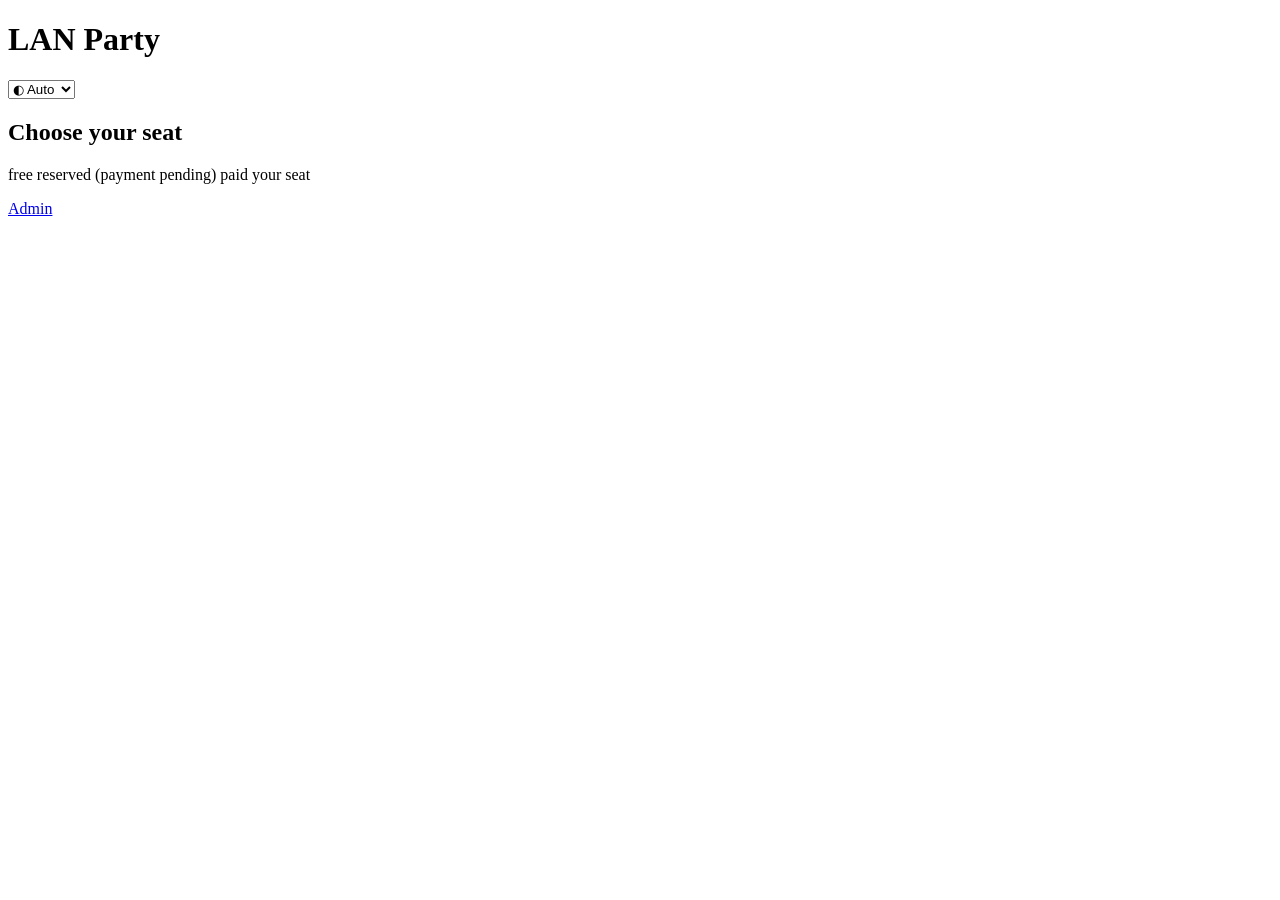
==== lanparty/static/index.html @ b0bd78a7 "Add mobile layout, theme switcher and paid seat self-service - Mobile: seat map fits and crops on ph" ====
<!doctype html>
<html lang="en">
<head>
  <meta charset="utf-8">
  <meta name="viewport" content="width=device-width, initial-scale=1">
  <title>LAN Party – Seat Registration</title>
  <meta name="color-scheme" content="dark light">
  <link rel="stylesheet" href="/static/style.css">
  <script src="/static/theme.js"></script>
  <script src="/static/common.js" defer></script>
  <script src="/static/app.js" defer></script>
</head>
<body>
  <header class="hero">
    <div class="wrap">
      <div class="header-row">
        <h1 id="event-name">LAN Party</h1>
        <label class="theme-switch">
          <select id="theme-select" aria-label="Colour theme">
            <option value="auto">◐ Auto</option>
            <option value="light">☀ Light</option>
            <option value="dark">☾ Dark</option>
          </select>
        </label>
      </div>
      <ul class="facts" id="event-facts"></ul>
    </div>
  </header>

  <main class="wrap">
    <section class="card" id="about" hidden>
      <h2>About the event</h2>
      <p id="event-description" class="prewrap"></p>
    </section>

    <section class="card" id="closed-card" hidden>
      <h2>Registration hasn't opened yet</h2>
      <p class="muted">Check back later. You'll get the event code with your invitation.</p>
    </section>

    <section class="card" id="code-card" hidden>
      <h2>Enter the event code</h2>
      <p class="muted">
        You got the event code with your invitation. It shows who sits where, so you can sit
        next to your friends, and you need it to register.
      </p>
      <form id="code-form" class="form-row">
        <label>Event code
          <input name="code" class="code-input" required minlength="4" maxlength="6" pattern="[A-Za-z0-9]{4,6}"
                 autocomplete="off" autocapitalize="characters" spellcheck="false"></label>
        <button type="submit" class="primary">Unlock</button>
      </form>
      <p id="code-msg" class="message"></p>
    </section>

    <section class="card" id="register-card" hidden>
      <h2>Register</h2>
      <p class="muted">Register with your name and email, then pick a seat below.</p>
      <form id="register-form" class="form-row">
        <label>Name <input name="name" required minlength="2" maxlength="60" autocomplete="nickname"></label>
        <label>Email <input name="email" type="email" required maxlength="200" autocomplete="email"></label>
        <button type="submit" class="primary">Register</button>
      </form>
      <p id="register-msg" class="message"></p>
    </section>

    <section class="card" id="me-card" hidden>
      <h2>Your registration</h2>
      <div id="me-details"></div>
      <div class="login-link-box">
        <p class="muted small">
          Want to check your seat on another device (or keep a way back in)?
          Create a one-time login link – it works once and stays valid for <span id="login-link-validity">7 days</span>.
        </p>
        <button type="button" id="create-login-link">Create login link</button>
        <div id="login-link-result" hidden>
          <div class="copy-row">
            <input id="login-link" readonly aria-label="One-time login link">
            <button type="button" id="copy-login-link">Copy</button>
          </div>
          <p class="muted small" id="login-link-expiry"></p>
        </div>
      </div>
      <p id="me-msg" class="message"></p>
    </section>

    <section class="card">
      <h2 id="seat-heading">Choose your seat</h2>
      <div class="legend">
        <span><i class="seat-dot free"></i>free</span>
        <span><i class="seat-dot reserved"></i>reserved (payment pending)</span>
        <span><i class="seat-dot paid"></i>paid</span>
        <span><i class="seat-dot mine"></i>your seat</span>
      </div>
      <p id="names-hint" class="muted small" hidden></p>
      <p id="map-hint" class="muted small" hidden>↔ Swipe sideways to see the whole plan.</p>
      <div id="seat-map" class="seat-map" aria-label="Seat map"></div>
      <p id="seat-msg" class="message"></p>
      <p class="muted small" id="seat-stats"></p>
    </section>
  </main>

  <footer class="wrap muted small"><a href="/admin">Admin</a></footer>

  <dialog id="pay-dialog">
    <form method="dialog">
      <h2>Seat <span id="pay-seat"></span> reserved!</h2>
      <p>To confirm your seat, please send</p>
      <p class="big" id="pay-amount"></p>
      <p>via PayPal (friends &amp; family) to</p>
      <p class="big mono" id="pay-address"></p>
      <p class="muted">Payment reference:</p>
      <p class="mono" id="pay-ref"></p>
      <p class="small" id="pay-deadline"></p>
      <p class="muted small">An admin will mark your seat as paid once the money arrives.</p>
      <div class="actions">
        <button type="button" id="copy-address">Copy address</button>
        <button value="ok" class="primary">OK</button>
      </div>
    </form>
  </dialog>
</body>
</html>
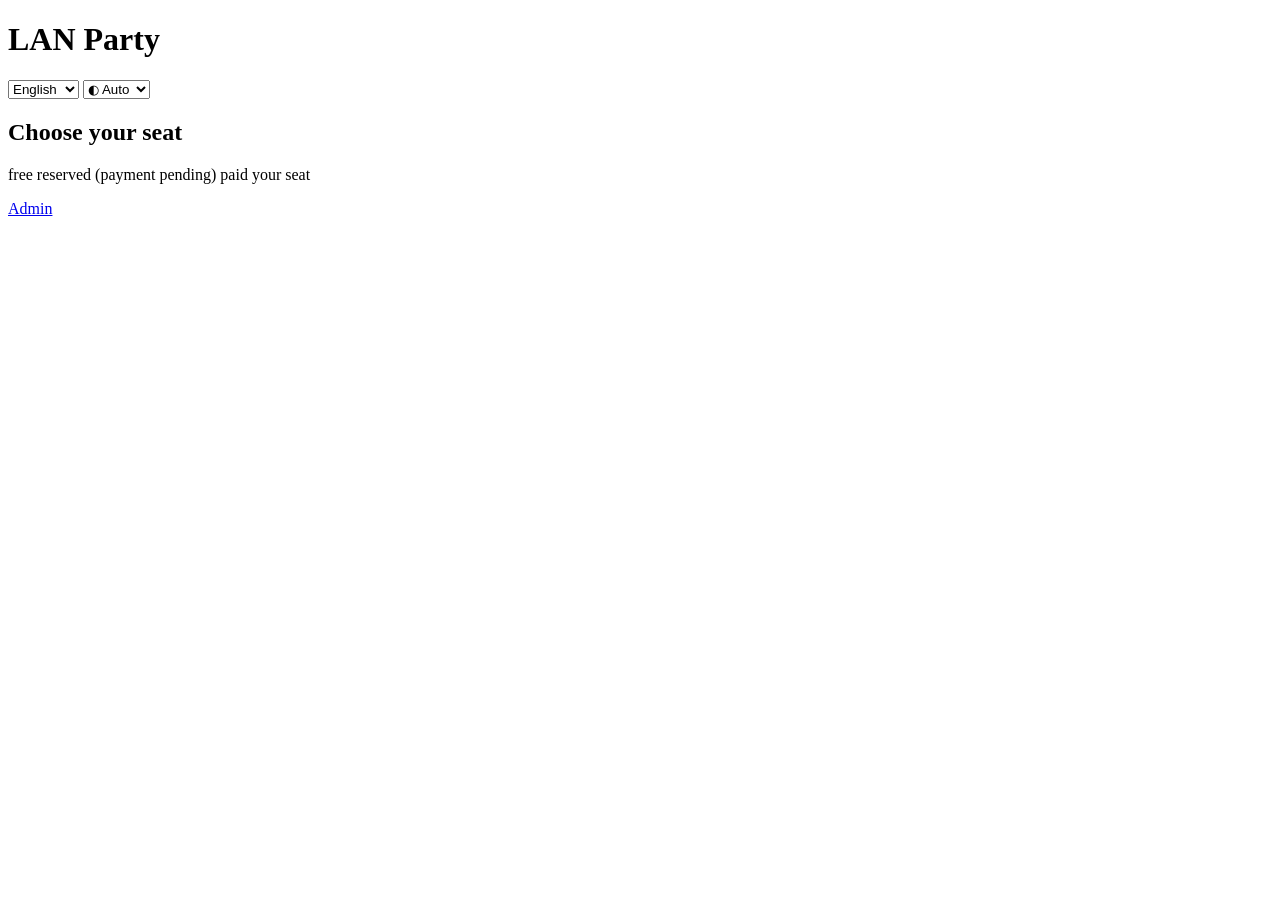
==== commit a69410a9: "Add English and German translations for both pages and API messages - static/i18n.js: t()/tNodes() w" ====
--- a/lanparty/static/index.html
+++ b/lanparty/static/index.html
@@ -6,7 +6,12 @@
   <title>LAN Party – Seat Registration</title>
   <meta name="color-scheme" content="dark light">
   <link rel="stylesheet" href="/static/style.css">
+  <!-- the active event's theme (see THEMES.md); theme.js swaps it for /?theme=<id> previews -->
+  <link rel="stylesheet" href="/theme.css" id="event-theme">
   <script src="/static/theme.js"></script>
+  <script src="/static/i18n.js"></script>
+  <script src="/static/locales/en-US.js"></script>
+  <script src="/static/locales/de-DE.js"></script>
   <script src="/static/common.js" defer></script>
   <script src="/static/app.js" defer></script>
 </head>
@@ -15,13 +20,17 @@
     <div class="wrap">
       <div class="header-row">
         <h1 id="event-name">LAN Party</h1>
-        <label class="theme-switch">
-          <select id="theme-select" aria-label="Colour theme">
-            <option value="auto">◐ Auto</option>
-            <option value="light">☀ Light</option>
-            <option value="dark">☾ Dark</option>
+        <div class="header-switches">
+          <select id="lang-select" aria-label="Language" data-i18n-attr="aria-label:common.language">
+            <option value="en-US">English</option>
+            <option value="de-DE">Deutsch</option>
           </select>
-        </label>
+          <select id="mode-select" aria-label="Colour mode" data-i18n-attr="aria-label:common.mode">
+            <option value="auto" data-i18n="common.mode.auto">◐ Auto</option>
+            <option value="light" data-i18n="common.mode.light">☀ Light</option>
+            <option value="dark" data-i18n="common.mode.dark">☾ Dark</option>
+          </select>
+        </div>
       </div>
       <ul class="facts" id="event-facts"></ul>
     </div>
@@ -29,54 +38,58 @@
 
   <main class="wrap">
     <section class="card" id="about" hidden>
-      <h2>About the event</h2>
+      <h2 data-i18n="pub.about.title">About the event</h2>
       <p id="event-description" class="prewrap"></p>
     </section>
 
+    <section class="card" id="no-event-card" hidden>
+      <h2 data-i18n="pub.noEvent.title">No event open right now</h2>
+      <p class="muted" id="no-event-text"></p>
+    </section>
+
     <section class="card" id="closed-card" hidden>
-      <h2>Registration hasn't opened yet</h2>
-      <p class="muted">Check back later. You'll get the event code with your invitation.</p>
+      <h2 data-i18n="pub.closed.title">Registration hasn't opened yet</h2>
+      <p class="muted" data-i18n="pub.closed.text">Check back later. You'll get the event code with your invitation.</p>
     </section>
 
     <section class="card" id="code-card" hidden>
-      <h2>Enter the event code</h2>
-      <p class="muted">
+      <h2 data-i18n="pub.code.title">Enter the event code</h2>
+      <p class="muted" data-i18n="pub.code.text">
         You got the event code with your invitation. It shows who sits where, so you can sit
         next to your friends, and you need it to register.
       </p>
       <form id="code-form" class="form-row">
-        <label>Event code
+        <label><span data-i18n="pub.code.label">Event code</span>
           <input name="code" class="code-input" required minlength="4" maxlength="6" pattern="[A-Za-z0-9]{4,6}"
                  autocomplete="off" autocapitalize="characters" spellcheck="false"></label>
-        <button type="submit" class="primary">Unlock</button>
+        <button type="submit" class="primary" data-i18n="pub.code.unlock">Unlock</button>
       </form>
       <p id="code-msg" class="message"></p>
     </section>
 
     <section class="card" id="register-card" hidden>
-      <h2>Register</h2>
-      <p class="muted">Register with your name and email, then pick a seat below.</p>
+      <h2 data-i18n="pub.register.title">Register</h2>
+      <p class="muted" data-i18n="pub.register.text">Register with your name and email, then pick a seat below.</p>
       <form id="register-form" class="form-row">
-        <label>Name <input name="name" required minlength="2" maxlength="60" autocomplete="nickname"></label>
-        <label>Email <input name="email" type="email" required maxlength="200" autocomplete="email"></label>
-        <button type="submit" class="primary">Register</button>
+        <label><span data-i18n="pub.register.name">Name</span>
+          <input name="name" required minlength="2" maxlength="60" autocomplete="nickname"></label>
+        <label><span data-i18n="pub.register.email">Email</span>
+          <input name="email" type="email" required maxlength="200" autocomplete="email"></label>
+        <button type="submit" class="primary" data-i18n="pub.register.submit">Register</button>
       </form>
       <p id="register-msg" class="message"></p>
     </section>
 
     <section class="card" id="me-card" hidden>
-      <h2>Your registration</h2>
+      <h2 data-i18n="pub.me.title">Your registration</h2>
       <div id="me-details"></div>
       <div class="login-link-box">
-        <p class="muted small">
-          Want to check your seat on another device (or keep a way back in)?
-          Create a one-time login link – it works once and stays valid for <span id="login-link-validity">7 days</span>.
-        </p>
-        <button type="button" id="create-login-link">Create login link</button>
+        <p class="muted small" id="login-link-intro"></p>
+        <button type="button" id="create-login-link" data-i18n="pub.loginLink.create">Create login link</button>
         <div id="login-link-result" hidden>
           <div class="copy-row">
-            <input id="login-link" readonly aria-label="One-time login link">
-            <button type="button" id="copy-login-link">Copy</button>
+            <input id="login-link" readonly aria-label="One-time login link" data-i18n-attr="aria-label:pub.loginLink.label">
+            <button type="button" id="copy-login-link" data-i18n="common.copy">Copy</button>
           </div>
           <p class="muted small" id="login-link-expiry"></p>
         </div>
@@ -84,38 +97,43 @@
       <p id="me-msg" class="message"></p>
     </section>
 
-    <section class="card">
-      <h2 id="seat-heading">Choose your seat</h2>
+    <section class="card" id="seat-card">
+      <h2 id="seat-heading" data-i18n="pub.seats.title">Choose your seat</h2>
       <div class="legend">
-        <span><i class="seat-dot free"></i>free</span>
-        <span><i class="seat-dot reserved"></i>reserved (payment pending)</span>
-        <span><i class="seat-dot paid"></i>paid</span>
-        <span><i class="seat-dot mine"></i>your seat</span>
+        <span><i class="seat-dot free"></i><span data-i18n="pub.seats.legendFree">free</span></span>
+        <span><i class="seat-dot reserved"></i><span data-i18n="pub.seats.legendReserved">reserved (payment pending)</span></span>
+        <span><i class="seat-dot paid"></i><span data-i18n="pub.seats.legendPaid">paid</span></span>
+        <span><i class="seat-dot mine"></i><span data-i18n="pub.seats.legendMine">your seat</span></span>
       </div>
       <p id="names-hint" class="muted small" hidden></p>
-      <p id="map-hint" class="muted small" hidden>↔ Swipe sideways to see the whole plan.</p>
-      <div id="seat-map" class="seat-map" aria-label="Seat map"></div>
+      <p id="map-hint" class="muted small" hidden data-i18n="pub.seats.swipe">↔ Swipe sideways to see the whole plan.</p>
+      <div id="seat-map" class="seat-map" aria-label="Seat map" data-i18n-attr="aria-label:pub.seats.mapLabel"></div>
       <p id="seat-msg" class="message"></p>
       <p class="muted small" id="seat-stats"></p>
     </section>
+
+    <section class="card" id="upcoming-card" hidden>
+      <h2 data-i18n="pub.upcoming.title">Upcoming events</h2>
+      <ul class="upcoming" id="upcoming-list"></ul>
+    </section>
   </main>
 
-  <footer class="wrap muted small"><a href="/admin">Admin</a></footer>
+  <footer class="wrap muted small"><a href="/admin" data-i18n="pub.footer.admin">Admin</a></footer>
 
   <dialog id="pay-dialog">
     <form method="dialog">
-      <h2>Seat <span id="pay-seat"></span> reserved!</h2>
-      <p>To confirm your seat, please send</p>
+      <h2 id="pay-title"></h2>
+      <p data-i18n="pub.pay.send">To confirm your seat, please send</p>
       <p class="big" id="pay-amount"></p>
-      <p>via PayPal (friends &amp; family) to</p>
+      <p data-i18n="pub.pay.via">via PayPal (friends &amp; family) to</p>
       <p class="big mono" id="pay-address"></p>
-      <p class="muted">Payment reference:</p>
+      <p class="muted" data-i18n="pub.pay.reference">Payment reference:</p>
       <p class="mono" id="pay-ref"></p>
       <p class="small" id="pay-deadline"></p>
-      <p class="muted small">An admin will mark your seat as paid once the money arrives.</p>
+      <p class="muted small" data-i18n="pub.pay.confirmNote">An admin will mark your seat as paid once the money arrives.</p>
       <div class="actions">
-        <button type="button" id="copy-address">Copy address</button>
-        <button value="ok" class="primary">OK</button>
+        <button type="button" id="copy-address" data-i18n="pub.pay.copyAddress">Copy address</button>
+        <button value="ok" class="primary" data-i18n="common.ok">OK</button>
       </div>
     </form>
   </dialog>
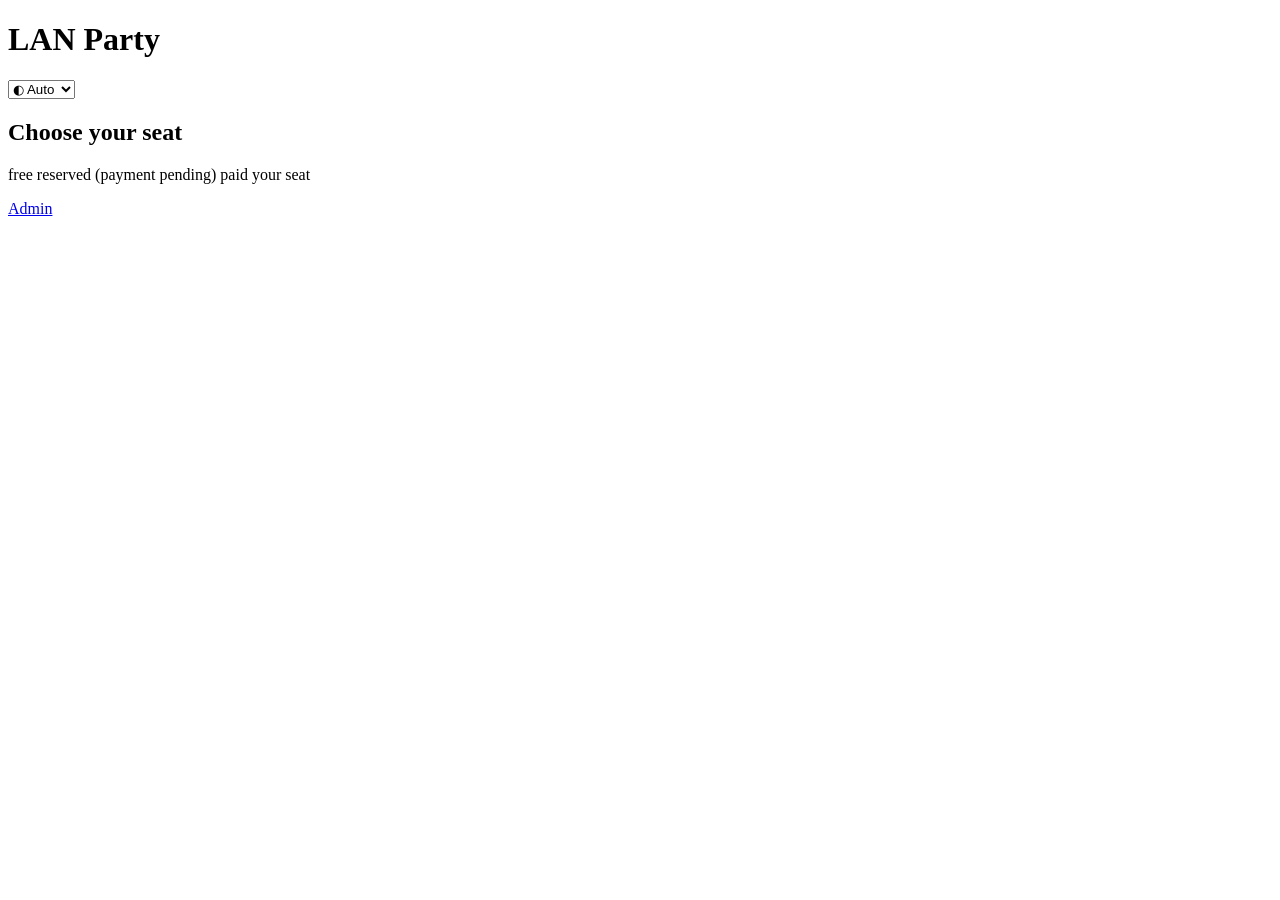
==== commit b375faf4: "Merge pull request #2 from its-Marvin/feature/mobile-theme-self-service Mobile layout, theme switche" ====
--- a/lanparty/static/index.html
+++ b/lanparty/static/index.html
@@ -6,12 +6,7 @@
   <title>LAN Party – Seat Registration</title>
   <meta name="color-scheme" content="dark light">
   <link rel="stylesheet" href="/static/style.css">
-  <!-- the active event's theme (see THEMES.md); theme.js swaps it for /?theme=<id> previews -->
-  <link rel="stylesheet" href="/theme.css" id="event-theme">
   <script src="/static/theme.js"></script>
-  <script src="/static/i18n.js"></script>
-  <script src="/static/locales/en-US.js"></script>
-  <script src="/static/locales/de-DE.js"></script>
   <script src="/static/common.js" defer></script>
   <script src="/static/app.js" defer></script>
 </head>
@@ -20,17 +15,13 @@
     <div class="wrap">
       <div class="header-row">
         <h1 id="event-name">LAN Party</h1>
-        <div class="header-switches">
-          <select id="lang-select" aria-label="Language" data-i18n-attr="aria-label:common.language">
-            <option value="en-US">English</option>
-            <option value="de-DE">Deutsch</option>
+        <label class="theme-switch">
+          <select id="theme-select" aria-label="Colour theme">
+            <option value="auto">◐ Auto</option>
+            <option value="light">☀ Light</option>
+            <option value="dark">☾ Dark</option>
           </select>
-          <select id="mode-select" aria-label="Colour mode" data-i18n-attr="aria-label:common.mode">
-            <option value="auto" data-i18n="common.mode.auto">◐ Auto</option>
-            <option value="light" data-i18n="common.mode.light">☀ Light</option>
-            <option value="dark" data-i18n="common.mode.dark">☾ Dark</option>
-          </select>
-        </div>
+        </label>
       </div>
       <ul class="facts" id="event-facts"></ul>
     </div>
@@ -38,58 +29,54 @@
 
   <main class="wrap">
     <section class="card" id="about" hidden>
-      <h2 data-i18n="pub.about.title">About the event</h2>
+      <h2>About the event</h2>
       <p id="event-description" class="prewrap"></p>
     </section>
 
-    <section class="card" id="no-event-card" hidden>
-      <h2 data-i18n="pub.noEvent.title">No event open right now</h2>
-      <p class="muted" id="no-event-text"></p>
-    </section>
-
     <section class="card" id="closed-card" hidden>
-      <h2 data-i18n="pub.closed.title">Registration hasn't opened yet</h2>
-      <p class="muted" data-i18n="pub.closed.text">Check back later. You'll get the event code with your invitation.</p>
+      <h2>Registration hasn't opened yet</h2>
+      <p class="muted">Check back later. You'll get the event code with your invitation.</p>
     </section>
 
     <section class="card" id="code-card" hidden>
-      <h2 data-i18n="pub.code.title">Enter the event code</h2>
-      <p class="muted" data-i18n="pub.code.text">
+      <h2>Enter the event code</h2>
+      <p class="muted">
         You got the event code with your invitation. It shows who sits where, so you can sit
         next to your friends, and you need it to register.
       </p>
       <form id="code-form" class="form-row">
-        <label><span data-i18n="pub.code.label">Event code</span>
+        <label>Event code
           <input name="code" class="code-input" required minlength="4" maxlength="6" pattern="[A-Za-z0-9]{4,6}"
                  autocomplete="off" autocapitalize="characters" spellcheck="false"></label>
-        <button type="submit" class="primary" data-i18n="pub.code.unlock">Unlock</button>
+        <button type="submit" class="primary">Unlock</button>
       </form>
       <p id="code-msg" class="message"></p>
     </section>
 
     <section class="card" id="register-card" hidden>
-      <h2 data-i18n="pub.register.title">Register</h2>
-      <p class="muted" data-i18n="pub.register.text">Register with your name and email, then pick a seat below.</p>
+      <h2>Register</h2>
+      <p class="muted">Register with your name and email, then pick a seat below.</p>
       <form id="register-form" class="form-row">
-        <label><span data-i18n="pub.register.name">Name</span>
-          <input name="name" required minlength="2" maxlength="60" autocomplete="nickname"></label>
-        <label><span data-i18n="pub.register.email">Email</span>
-          <input name="email" type="email" required maxlength="200" autocomplete="email"></label>
-        <button type="submit" class="primary" data-i18n="pub.register.submit">Register</button>
+        <label>Name <input name="name" required minlength="2" maxlength="60" autocomplete="nickname"></label>
+        <label>Email <input name="email" type="email" required maxlength="200" autocomplete="email"></label>
+        <button type="submit" class="primary">Register</button>
       </form>
       <p id="register-msg" class="message"></p>
     </section>
 
     <section class="card" id="me-card" hidden>
-      <h2 data-i18n="pub.me.title">Your registration</h2>
+      <h2>Your registration</h2>
       <div id="me-details"></div>
       <div class="login-link-box">
-        <p class="muted small" id="login-link-intro"></p>
-        <button type="button" id="create-login-link" data-i18n="pub.loginLink.create">Create login link</button>
+        <p class="muted small">
+          Want to check your seat on another device (or keep a way back in)?
+          Create a one-time login link – it works once and stays valid for <span id="login-link-validity">7 days</span>.
+        </p>
+        <button type="button" id="create-login-link">Create login link</button>
         <div id="login-link-result" hidden>
           <div class="copy-row">
-            <input id="login-link" readonly aria-label="One-time login link" data-i18n-attr="aria-label:pub.loginLink.label">
-            <button type="button" id="copy-login-link" data-i18n="common.copy">Copy</button>
+            <input id="login-link" readonly aria-label="One-time login link">
+            <button type="button" id="copy-login-link">Copy</button>
           </div>
           <p class="muted small" id="login-link-expiry"></p>
         </div>
@@ -97,43 +84,38 @@
       <p id="me-msg" class="message"></p>
     </section>
 
-    <section class="card" id="seat-card">
-      <h2 id="seat-heading" data-i18n="pub.seats.title">Choose your seat</h2>
+    <section class="card">
+      <h2 id="seat-heading">Choose your seat</h2>
       <div class="legend">
-        <span><i class="seat-dot free"></i><span data-i18n="pub.seats.legendFree">free</span></span>
-        <span><i class="seat-dot reserved"></i><span data-i18n="pub.seats.legendReserved">reserved (payment pending)</span></span>
-        <span><i class="seat-dot paid"></i><span data-i18n="pub.seats.legendPaid">paid</span></span>
-        <span><i class="seat-dot mine"></i><span data-i18n="pub.seats.legendMine">your seat</span></span>
+        <span><i class="seat-dot free"></i>free</span>
+        <span><i class="seat-dot reserved"></i>reserved (payment pending)</span>
+        <span><i class="seat-dot paid"></i>paid</span>
+        <span><i class="seat-dot mine"></i>your seat</span>
       </div>
       <p id="names-hint" class="muted small" hidden></p>
-      <p id="map-hint" class="muted small" hidden data-i18n="pub.seats.swipe">↔ Swipe sideways to see the whole plan.</p>
-      <div id="seat-map" class="seat-map" aria-label="Seat map" data-i18n-attr="aria-label:pub.seats.mapLabel"></div>
+      <p id="map-hint" class="muted small" hidden>↔ Swipe sideways to see the whole plan.</p>
+      <div id="seat-map" class="seat-map" aria-label="Seat map"></div>
       <p id="seat-msg" class="message"></p>
       <p class="muted small" id="seat-stats"></p>
     </section>
-
-    <section class="card" id="upcoming-card" hidden>
-      <h2 data-i18n="pub.upcoming.title">Upcoming events</h2>
-      <ul class="upcoming" id="upcoming-list"></ul>
-    </section>
   </main>
 
-  <footer class="wrap muted small"><a href="/admin" data-i18n="pub.footer.admin">Admin</a></footer>
+  <footer class="wrap muted small"><a href="/admin">Admin</a></footer>
 
   <dialog id="pay-dialog">
     <form method="dialog">
-      <h2 id="pay-title"></h2>
-      <p data-i18n="pub.pay.send">To confirm your seat, please send</p>
+      <h2>Seat <span id="pay-seat"></span> reserved!</h2>
+      <p>To confirm your seat, please send</p>
       <p class="big" id="pay-amount"></p>
-      <p data-i18n="pub.pay.via">via PayPal (friends &amp; family) to</p>
+      <p>via PayPal (friends &amp; family) to</p>
       <p class="big mono" id="pay-address"></p>
-      <p class="muted" data-i18n="pub.pay.reference">Payment reference:</p>
+      <p class="muted">Payment reference:</p>
       <p class="mono" id="pay-ref"></p>
       <p class="small" id="pay-deadline"></p>
-      <p class="muted small" data-i18n="pub.pay.confirmNote">An admin will mark your seat as paid once the money arrives.</p>
+      <p class="muted small">An admin will mark your seat as paid once the money arrives.</p>
       <div class="actions">
-        <button type="button" id="copy-address" data-i18n="pub.pay.copyAddress">Copy address</button>
-        <button value="ok" class="primary" data-i18n="common.ok">OK</button>
+        <button type="button" id="copy-address">Copy address</button>
+        <button value="ok" class="primary">OK</button>
       </div>
     </form>
   </dialog>
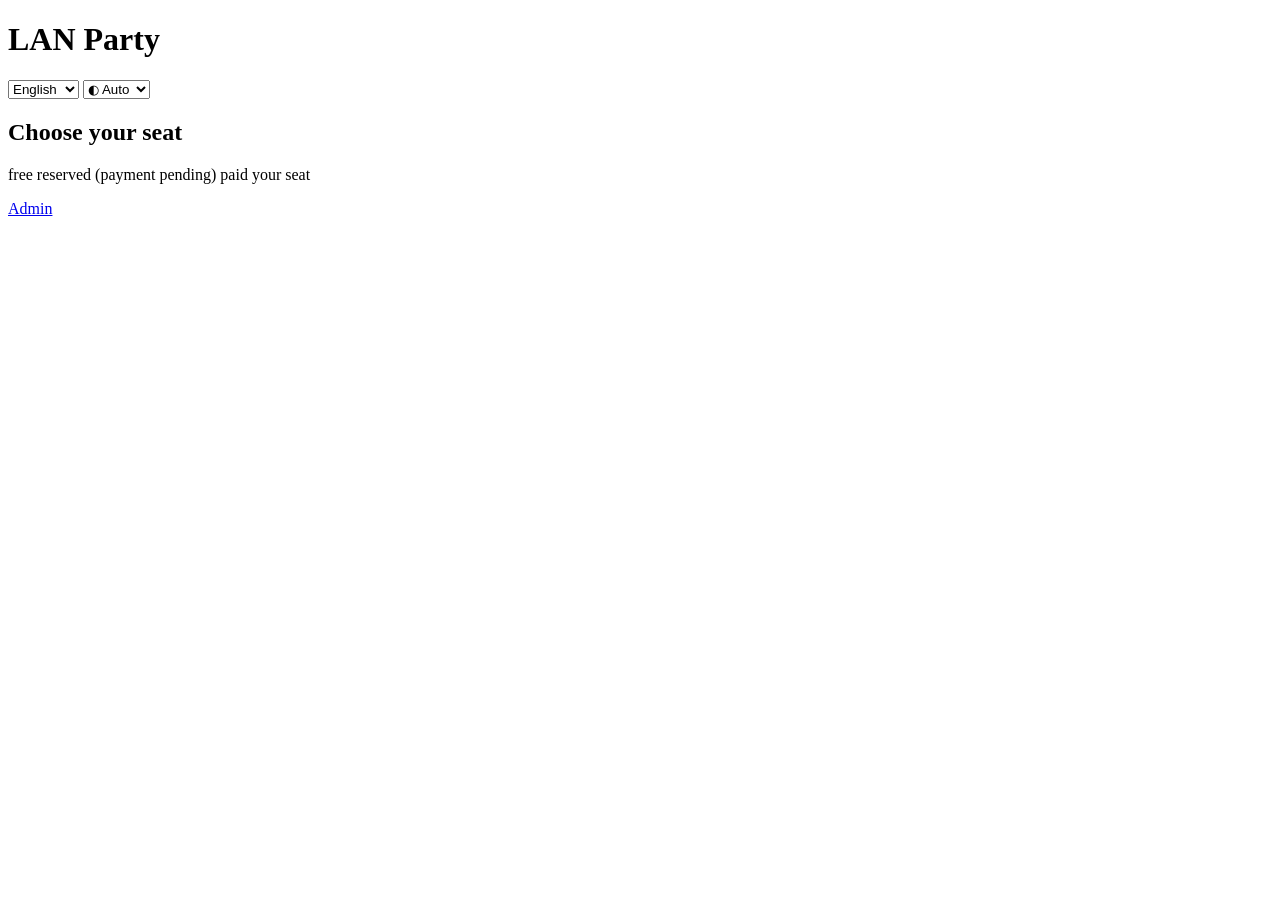
==== commit 2c3c4eaa: "Merge pull request #5 from its-Marvin/feature/i18n English and German translations (en-US, de-DE)" ====
--- a/lanparty/static/index.html
+++ b/lanparty/static/index.html
@@ -6,7 +6,12 @@
   <title>LAN Party – Seat Registration</title>
   <meta name="color-scheme" content="dark light">
   <link rel="stylesheet" href="/static/style.css">
+  <!-- the active event's theme (see THEMES.md); theme.js swaps it for /?theme=<id> previews -->
+  <link rel="stylesheet" href="/theme.css" id="event-theme">
   <script src="/static/theme.js"></script>
+  <script src="/static/i18n.js"></script>
+  <script src="/static/locales/en-US.js"></script>
+  <script src="/static/locales/de-DE.js"></script>
   <script src="/static/common.js" defer></script>
   <script src="/static/app.js" defer></script>
 </head>
@@ -15,13 +20,17 @@
     <div class="wrap">
       <div class="header-row">
         <h1 id="event-name">LAN Party</h1>
-        <label class="theme-switch">
-          <select id="theme-select" aria-label="Colour theme">
-            <option value="auto">◐ Auto</option>
-            <option value="light">☀ Light</option>
-            <option value="dark">☾ Dark</option>
+        <div class="header-switches">
+          <select id="lang-select" aria-label="Language" data-i18n-attr="aria-label:common.language">
+            <option value="en-US">English</option>
+            <option value="de-DE">Deutsch</option>
           </select>
-        </label>
+          <select id="mode-select" aria-label="Colour mode" data-i18n-attr="aria-label:common.mode">
+            <option value="auto" data-i18n="common.mode.auto">◐ Auto</option>
+            <option value="light" data-i18n="common.mode.light">☀ Light</option>
+            <option value="dark" data-i18n="common.mode.dark">☾ Dark</option>
+          </select>
+        </div>
       </div>
       <ul class="facts" id="event-facts"></ul>
     </div>
@@ -29,54 +38,58 @@
 
   <main class="wrap">
     <section class="card" id="about" hidden>
-      <h2>About the event</h2>
+      <h2 data-i18n="pub.about.title">About the event</h2>
       <p id="event-description" class="prewrap"></p>
     </section>
 
+    <section class="card" id="no-event-card" hidden>
+      <h2 data-i18n="pub.noEvent.title">No event open right now</h2>
+      <p class="muted" id="no-event-text"></p>
+    </section>
+
     <section class="card" id="closed-card" hidden>
-      <h2>Registration hasn't opened yet</h2>
-      <p class="muted">Check back later. You'll get the event code with your invitation.</p>
+      <h2 data-i18n="pub.closed.title">Registration hasn't opened yet</h2>
+      <p class="muted" data-i18n="pub.closed.text">Check back later. You'll get the event code with your invitation.</p>
     </section>
 
     <section class="card" id="code-card" hidden>
-      <h2>Enter the event code</h2>
-      <p class="muted">
+      <h2 data-i18n="pub.code.title">Enter the event code</h2>
+      <p class="muted" data-i18n="pub.code.text">
         You got the event code with your invitation. It shows who sits where, so you can sit
         next to your friends, and you need it to register.
       </p>
       <form id="code-form" class="form-row">
-        <label>Event code
+        <label><span data-i18n="pub.code.label">Event code</span>
           <input name="code" class="code-input" required minlength="4" maxlength="6" pattern="[A-Za-z0-9]{4,6}"
                  autocomplete="off" autocapitalize="characters" spellcheck="false"></label>
-        <button type="submit" class="primary">Unlock</button>
+        <button type="submit" class="primary" data-i18n="pub.code.unlock">Unlock</button>
       </form>
       <p id="code-msg" class="message"></p>
     </section>
 
     <section class="card" id="register-card" hidden>
-      <h2>Register</h2>
-      <p class="muted">Register with your name and email, then pick a seat below.</p>
+      <h2 data-i18n="pub.register.title">Register</h2>
+      <p class="muted" data-i18n="pub.register.text">Register with your name and email, then pick a seat below.</p>
       <form id="register-form" class="form-row">
-        <label>Name <input name="name" required minlength="2" maxlength="60" autocomplete="nickname"></label>
-        <label>Email <input name="email" type="email" required maxlength="200" autocomplete="email"></label>
-        <button type="submit" class="primary">Register</button>
+        <label><span data-i18n="pub.register.name">Name</span>
+          <input name="name" required minlength="2" maxlength="60" autocomplete="nickname"></label>
+        <label><span data-i18n="pub.register.email">Email</span>
+          <input name="email" type="email" required maxlength="200" autocomplete="email"></label>
+        <button type="submit" class="primary" data-i18n="pub.register.submit">Register</button>
       </form>
       <p id="register-msg" class="message"></p>
     </section>
 
     <section class="card" id="me-card" hidden>
-      <h2>Your registration</h2>
+      <h2 data-i18n="pub.me.title">Your registration</h2>
       <div id="me-details"></div>
       <div class="login-link-box">
-        <p class="muted small">
-          Want to check your seat on another device (or keep a way back in)?
-          Create a one-time login link – it works once and stays valid for <span id="login-link-validity">7 days</span>.
-        </p>
-        <button type="button" id="create-login-link">Create login link</button>
+        <p class="muted small" id="login-link-intro"></p>
+        <button type="button" id="create-login-link" data-i18n="pub.loginLink.create">Create login link</button>
         <div id="login-link-result" hidden>
           <div class="copy-row">
-            <input id="login-link" readonly aria-label="One-time login link">
-            <button type="button" id="copy-login-link">Copy</button>
+            <input id="login-link" readonly aria-label="One-time login link" data-i18n-attr="aria-label:pub.loginLink.label">
+            <button type="button" id="copy-login-link" data-i18n="common.copy">Copy</button>
           </div>
           <p class="muted small" id="login-link-expiry"></p>
         </div>
@@ -84,38 +97,43 @@
       <p id="me-msg" class="message"></p>
     </section>
 
-    <section class="card">
-      <h2 id="seat-heading">Choose your seat</h2>
+    <section class="card" id="seat-card">
+      <h2 id="seat-heading" data-i18n="pub.seats.title">Choose your seat</h2>
       <div class="legend">
-        <span><i class="seat-dot free"></i>free</span>
-        <span><i class="seat-dot reserved"></i>reserved (payment pending)</span>
-        <span><i class="seat-dot paid"></i>paid</span>
-        <span><i class="seat-dot mine"></i>your seat</span>
+        <span><i class="seat-dot free"></i><span data-i18n="pub.seats.legendFree">free</span></span>
+        <span><i class="seat-dot reserved"></i><span data-i18n="pub.seats.legendReserved">reserved (payment pending)</span></span>
+        <span><i class="seat-dot paid"></i><span data-i18n="pub.seats.legendPaid">paid</span></span>
+        <span><i class="seat-dot mine"></i><span data-i18n="pub.seats.legendMine">your seat</span></span>
       </div>
       <p id="names-hint" class="muted small" hidden></p>
-      <p id="map-hint" class="muted small" hidden>↔ Swipe sideways to see the whole plan.</p>
-      <div id="seat-map" class="seat-map" aria-label="Seat map"></div>
+      <p id="map-hint" class="muted small" hidden data-i18n="pub.seats.swipe">↔ Swipe sideways to see the whole plan.</p>
+      <div id="seat-map" class="seat-map" aria-label="Seat map" data-i18n-attr="aria-label:pub.seats.mapLabel"></div>
       <p id="seat-msg" class="message"></p>
       <p class="muted small" id="seat-stats"></p>
     </section>
+
+    <section class="card" id="upcoming-card" hidden>
+      <h2 data-i18n="pub.upcoming.title">Upcoming events</h2>
+      <ul class="upcoming" id="upcoming-list"></ul>
+    </section>
   </main>
 
-  <footer class="wrap muted small"><a href="/admin">Admin</a></footer>
+  <footer class="wrap muted small"><a href="/admin" data-i18n="pub.footer.admin">Admin</a></footer>
 
   <dialog id="pay-dialog">
     <form method="dialog">
-      <h2>Seat <span id="pay-seat"></span> reserved!</h2>
-      <p>To confirm your seat, please send</p>
+      <h2 id="pay-title"></h2>
+      <p data-i18n="pub.pay.send">To confirm your seat, please send</p>
       <p class="big" id="pay-amount"></p>
-      <p>via PayPal (friends &amp; family) to</p>
+      <p data-i18n="pub.pay.via">via PayPal (friends &amp; family) to</p>
       <p class="big mono" id="pay-address"></p>
-      <p class="muted">Payment reference:</p>
+      <p class="muted" data-i18n="pub.pay.reference">Payment reference:</p>
       <p class="mono" id="pay-ref"></p>
       <p class="small" id="pay-deadline"></p>
-      <p class="muted small">An admin will mark your seat as paid once the money arrives.</p>
+      <p class="muted small" data-i18n="pub.pay.confirmNote">An admin will mark your seat as paid once the money arrives.</p>
       <div class="actions">
-        <button type="button" id="copy-address">Copy address</button>
-        <button value="ok" class="primary">OK</button>
+        <button type="button" id="copy-address" data-i18n="pub.pay.copyAddress">Copy address</button>
+        <button value="ok" class="primary" data-i18n="common.ok">OK</button>
       </div>
     </form>
   </dialog>
